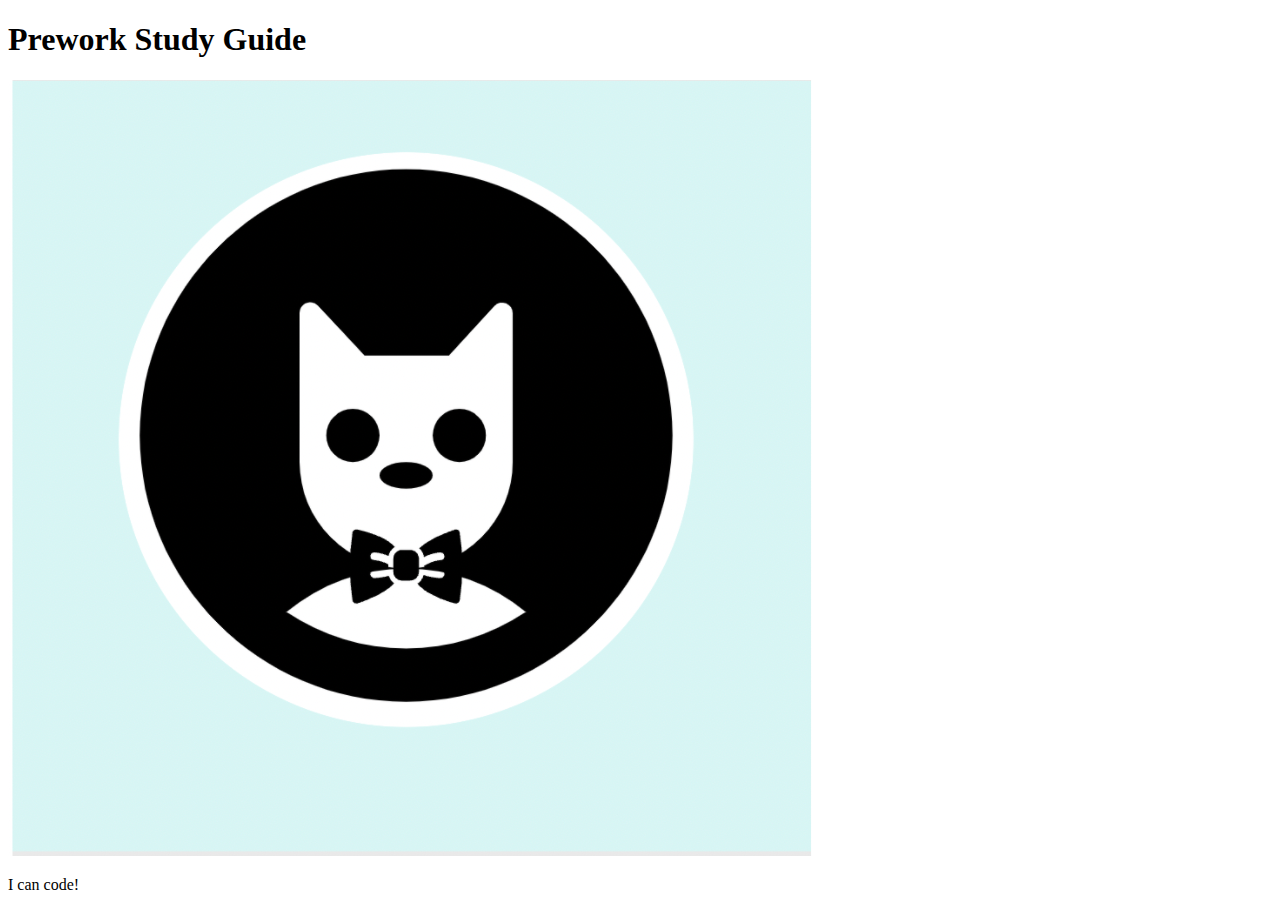
==== prework-study-guide/index.html @ d07744a3 "Merge pull request #6 from kylaerod/feature/starter-code" ====
<!DOCTYPE html>
<html lang="en">
  <head>
    <meta charset="UTF-8" />
    <meta http-equiv="X-UA-Compatible" content="IE=edge" />
    <meta name="viewport" content="width=device-width, initial-scale=1.0" />
    <title>Prework Study Guide</title>
  </head>
  <body>
    <header id="header">
      <h1>Prework Study Guide</h1>
      <img src="./assets/bowtie-cat.png" alt="Profile image of cat wearing a bow tie." />
    </header>
    <main>
      <!-- Student code goes here -->
    </main>

    <footer>
      <p>I can code!</p>
    </footer>
  </body>
</html>
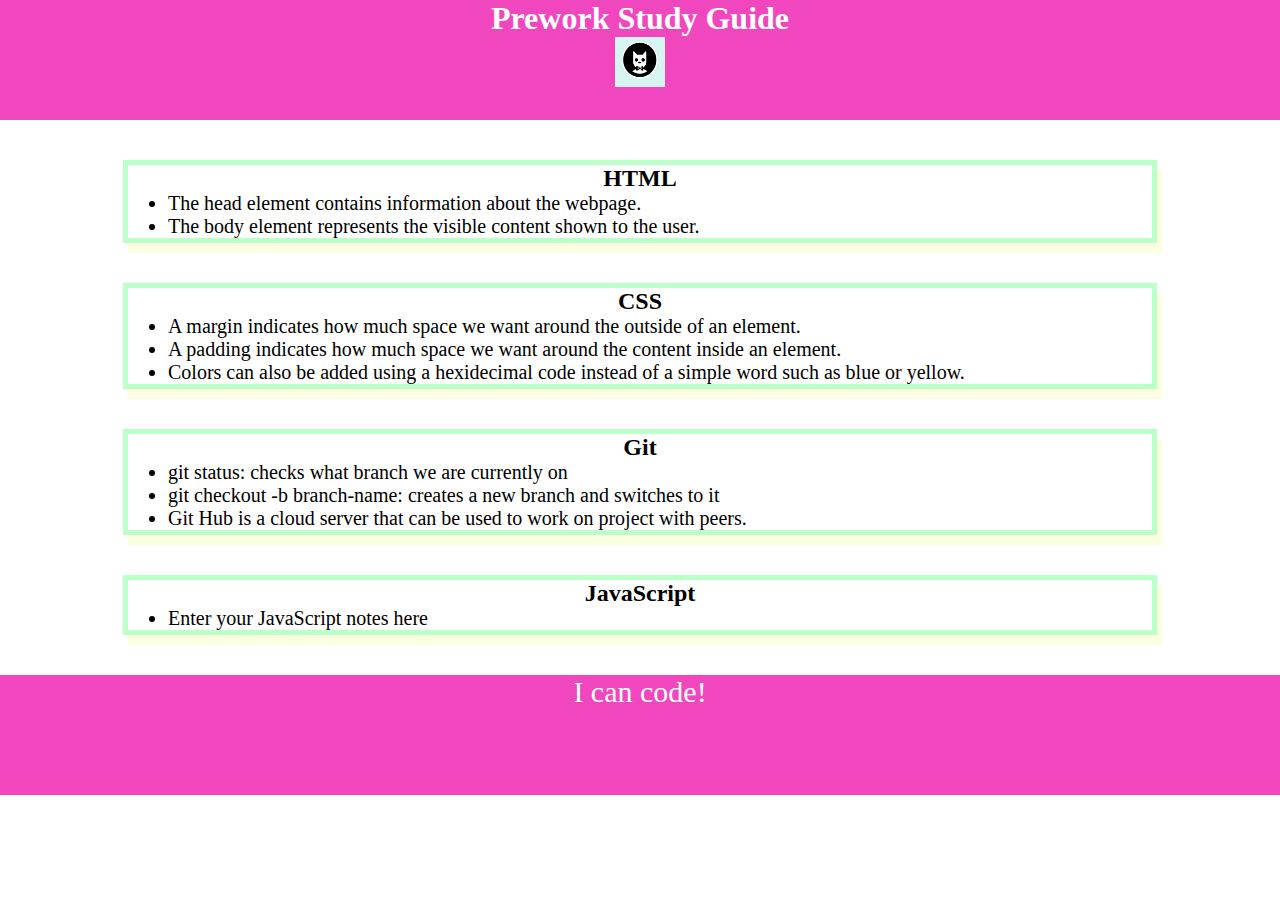
==== commit 7cfc7b74: "Merge pull request #8 from kylaerod/feature/add-css" ====
--- a/prework-study-guide/index.html
+++ b/prework-study-guide/index.html
@@ -4,15 +4,58 @@
     <meta charset="UTF-8" />
     <meta http-equiv="X-UA-Compatible" content="IE=edge" />
     <meta name="viewport" content="width=device-width, initial-scale=1.0" />
+    <link rel="stylesheet" href="style.css">
     <title>Prework Study Guide</title>
   </head>
+
+
   <body>
-    <header id="header">
+
+    <header id="top">
+
       <h1>Prework Study Guide</h1>
+
       <img src="./assets/bowtie-cat.png" alt="Profile image of cat wearing a bow tie." />
+    
     </header>
-    <main>
-      <!-- Student code goes here -->
+    
+    
+    <main> 
+      <section class="card" id="html-section">
+        <h2>HTML</h2>
+        <ul>
+          <li>The head element contains information about the webpage.</li>
+          <li>The body element represents the visible content shown to the user.</li>
+        </ul>
+      </section>
+   
+      <section class="card" id="css-section">
+        <h2>CSS</h2>
+     <ul>
+      <li>A margin indicates how much space we want around the outside of an element.</li>
+      <li>A padding indicates how much space we want around the content inside an element.</li>
+      <li>Colors can also be added using a hexidecimal code instead of a simple word such as blue or yellow.</li>
+     </ul>
+   
+      </section>
+   
+      <section class="card" id="git-section">
+        <h2>Git</h2>
+     <ul>
+      <li>git status: checks what branch we are currently on</li>
+      <li>git checkout -b branch-name: creates a new branch and switches to it</li>
+      <li>Git Hub is a cloud server that can be used to work on project with peers.</li>
+     </ul>
+   
+      </section>
+   
+      <section class="card" id="javascript-section">
+        <h2>JavaScript</h2>
+        <ul>
+          <li>Enter your JavaScript notes here</li>
+        </ul>
+   
+      </section> 
     </main>
 
     <footer>
@@ -20,3 +63,4 @@
     </footer>
   </body>
 </html>
+
--- a/prework-study-guide/style.css
+++ b/prework-study-guide/style.css
@@ -0,0 +1,42 @@
+* {
+    margin: 0;
+    padding: 0;
+}
+
+header,
+footer {
+    width: 100%;
+    height: 120px;
+    background-color: rgb(241, 71, 190);
+    color: white;
+}
+
+h1,
+h2 {
+    text-align: center;
+}
+
+img {
+    display: block;
+    height: 50px;
+    width: 50px;
+    margin-left: auto;
+    margin-right: auto;
+}
+
+ul {
+    padding-left: 40px;
+    font-size: 20px;
+}
+
+p {
+    text-align: center;
+    font-size: 30px;
+  }
+
+  .card {
+    width: 80%;
+    margin: 40px auto;
+    border: 5px solid rgb(187, 255, 201);
+    box-shadow: 5px 10px #f0fc8442;
+  } 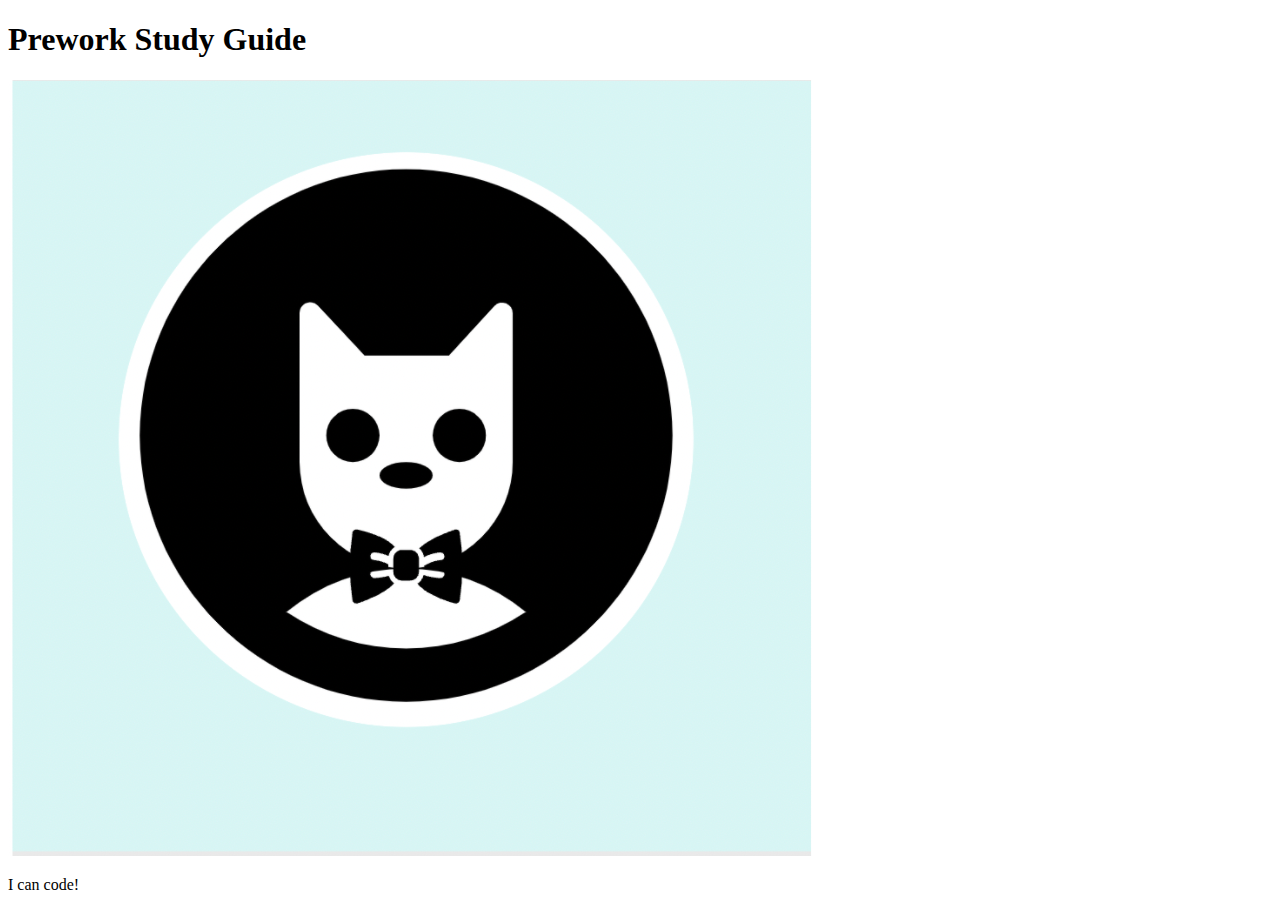
==== commit 6b6a4ea1: "add starter code" ====
--- a/prework-study-guide/index.html
+++ b/prework-study-guide/index.html
@@ -4,58 +4,15 @@
     <meta charset="UTF-8" />
     <meta http-equiv="X-UA-Compatible" content="IE=edge" />
     <meta name="viewport" content="width=device-width, initial-scale=1.0" />
-    <link rel="stylesheet" href="style.css">
     <title>Prework Study Guide</title>
   </head>
-
-
   <body>
-
-    <header id="top">
-
+    <header id="header">
       <h1>Prework Study Guide</h1>
-
       <img src="./assets/bowtie-cat.png" alt="Profile image of cat wearing a bow tie." />
-    
     </header>
-    
-    
-    <main> 
-      <section class="card" id="html-section">
-        <h2>HTML</h2>
-        <ul>
-          <li>The head element contains information about the webpage.</li>
-          <li>The body element represents the visible content shown to the user.</li>
-        </ul>
-      </section>
-   
-      <section class="card" id="css-section">
-        <h2>CSS</h2>
-     <ul>
-      <li>A margin indicates how much space we want around the outside of an element.</li>
-      <li>A padding indicates how much space we want around the content inside an element.</li>
-      <li>Colors can also be added using a hexidecimal code instead of a simple word such as blue or yellow.</li>
-     </ul>
-   
-      </section>
-   
-      <section class="card" id="git-section">
-        <h2>Git</h2>
-     <ul>
-      <li>git status: checks what branch we are currently on</li>
-      <li>git checkout -b branch-name: creates a new branch and switches to it</li>
-      <li>Git Hub is a cloud server that can be used to work on project with peers.</li>
-     </ul>
-   
-      </section>
-   
-      <section class="card" id="javascript-section">
-        <h2>JavaScript</h2>
-        <ul>
-          <li>Enter your JavaScript notes here</li>
-        </ul>
-   
-      </section> 
+    <main>
+      <!-- Student code goes here -->
     </main>
 
     <footer>
@@ -63,4 +20,3 @@
     </footer>
   </body>
 </html>
-
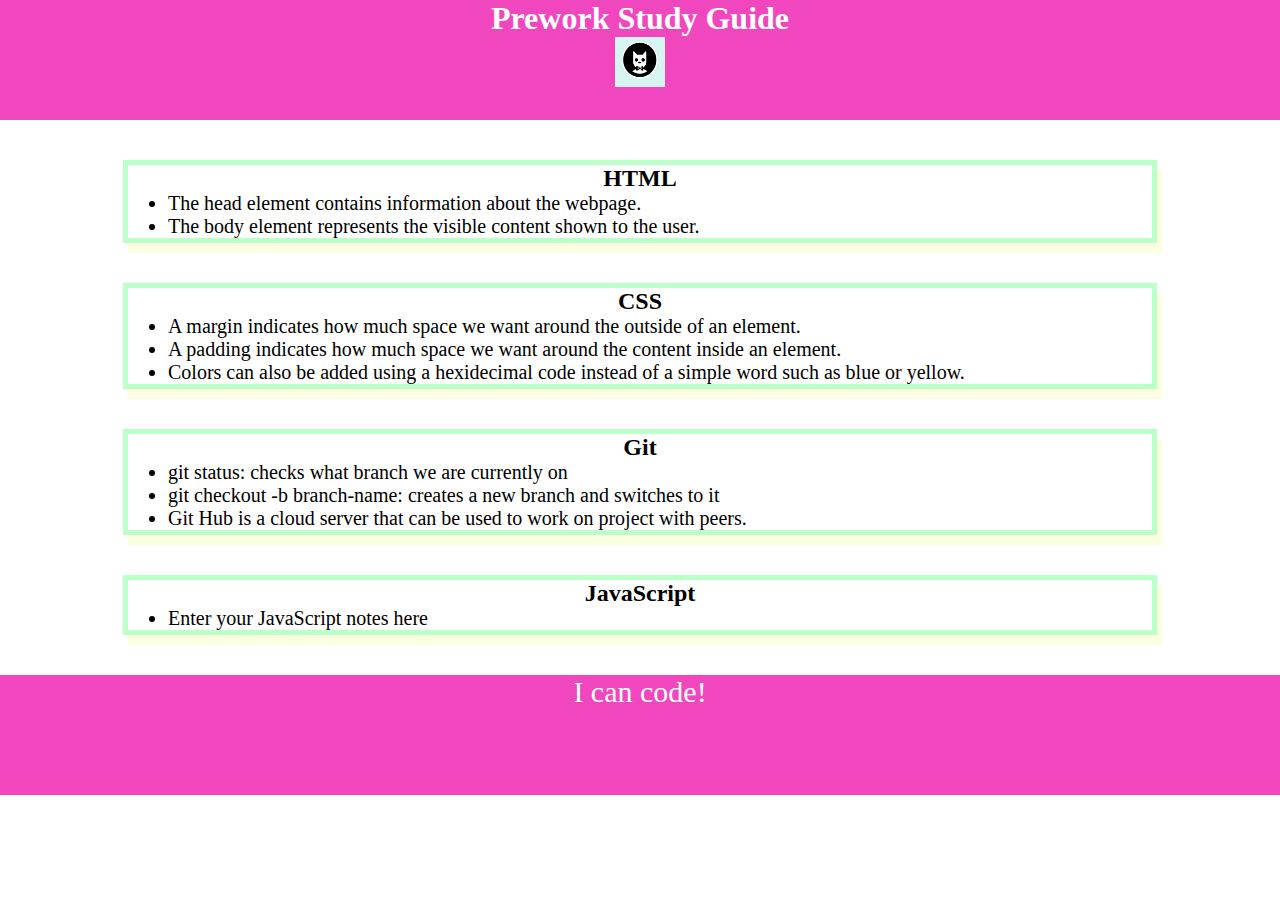
==== commit 16c48b81: "added CSS to project" ====
--- a/prework-study-guide/index.html
+++ b/prework-study-guide/index.html
@@ -4,15 +4,58 @@
     <meta charset="UTF-8" />
     <meta http-equiv="X-UA-Compatible" content="IE=edge" />
     <meta name="viewport" content="width=device-width, initial-scale=1.0" />
+    <link rel="stylesheet" href="style.css">
     <title>Prework Study Guide</title>
   </head>
+
+
   <body>
-    <header id="header">
+
+    <header id="top">
+
       <h1>Prework Study Guide</h1>
+
       <img src="./assets/bowtie-cat.png" alt="Profile image of cat wearing a bow tie." />
+    
     </header>
-    <main>
-      <!-- Student code goes here -->
+    
+    
+    <main> 
+      <section class="card" id="html-section">
+        <h2>HTML</h2>
+        <ul>
+          <li>The head element contains information about the webpage.</li>
+          <li>The body element represents the visible content shown to the user.</li>
+        </ul>
+      </section>
+   
+      <section class="card" id="css-section">
+        <h2>CSS</h2>
+     <ul>
+      <li>A margin indicates how much space we want around the outside of an element.</li>
+      <li>A padding indicates how much space we want around the content inside an element.</li>
+      <li>Colors can also be added using a hexidecimal code instead of a simple word such as blue or yellow.</li>
+     </ul>
+   
+      </section>
+   
+      <section class="card" id="git-section">
+        <h2>Git</h2>
+     <ul>
+      <li>git status: checks what branch we are currently on</li>
+      <li>git checkout -b branch-name: creates a new branch and switches to it</li>
+      <li>Git Hub is a cloud server that can be used to work on project with peers.</li>
+     </ul>
+   
+      </section>
+   
+      <section class="card" id="javascript-section">
+        <h2>JavaScript</h2>
+        <ul>
+          <li>Enter your JavaScript notes here</li>
+        </ul>
+   
+      </section> 
     </main>
 
     <footer>
@@ -20,3 +63,4 @@
     </footer>
   </body>
 </html>
+
--- a/prework-study-guide/style.css
+++ b/prework-study-guide/style.css
@@ -0,0 +1,42 @@
+* {
+    margin: 0;
+    padding: 0;
+}
+
+header,
+footer {
+    width: 100%;
+    height: 120px;
+    background-color: rgb(241, 71, 190);
+    color: white;
+}
+
+h1,
+h2 {
+    text-align: center;
+}
+
+img {
+    display: block;
+    height: 50px;
+    width: 50px;
+    margin-left: auto;
+    margin-right: auto;
+}
+
+ul {
+    padding-left: 40px;
+    font-size: 20px;
+}
+
+p {
+    text-align: center;
+    font-size: 30px;
+  }
+
+  .card {
+    width: 80%;
+    margin: 40px auto;
+    border: 5px solid rgb(187, 255, 201);
+    box-shadow: 5px 10px #f0fc8442;
+  } 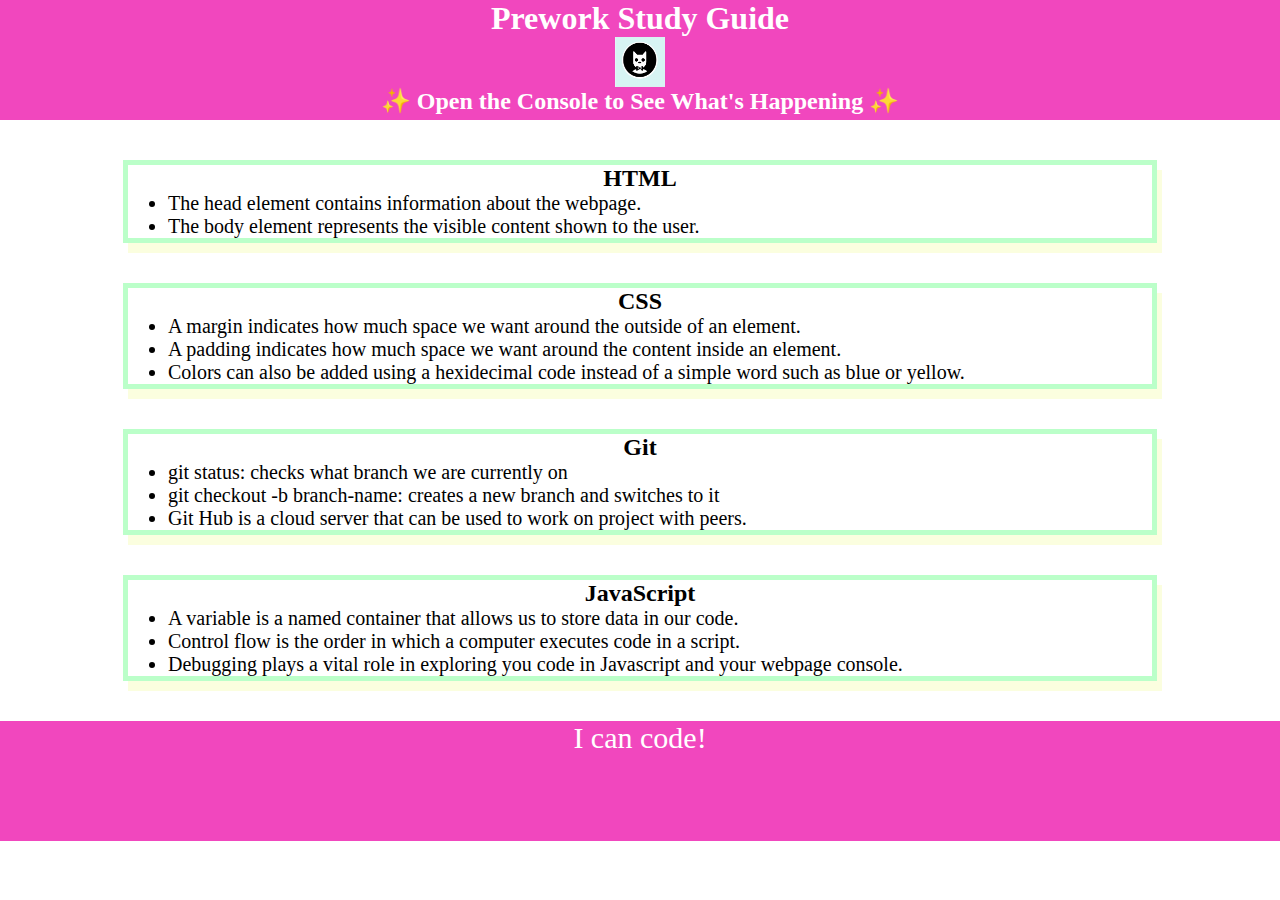
==== commit c344224d: "Merge pull request #9 from kylaerod/feature/add-js" ====
--- a/prework-study-guide/index.html
+++ b/prework-study-guide/index.html
@@ -16,7 +16,7 @@
       <h1>Prework Study Guide</h1>
 
       <img src="./assets/bowtie-cat.png" alt="Profile image of cat wearing a bow tie." />
-    
+      <h2>✨ Open the Console to See What's Happening ✨</h2>
     </header>
     
     
@@ -52,7 +52,9 @@
       <section class="card" id="javascript-section">
         <h2>JavaScript</h2>
         <ul>
-          <li>Enter your JavaScript notes here</li>
+          <li>A variable is a named container that allows us to store data in our code.</li>
+          <li>Control flow is the order in which a computer executes code in a script.</li>
+          <li> Debugging plays a vital role in exploring you code in Javascript and your webpage console.</li>
         </ul>
    
       </section> 
@@ -61,6 +63,7 @@
     <footer>
       <p>I can code!</p>
     </footer>
+    <script src="script.js"></script>
   </body>
 </html>
 
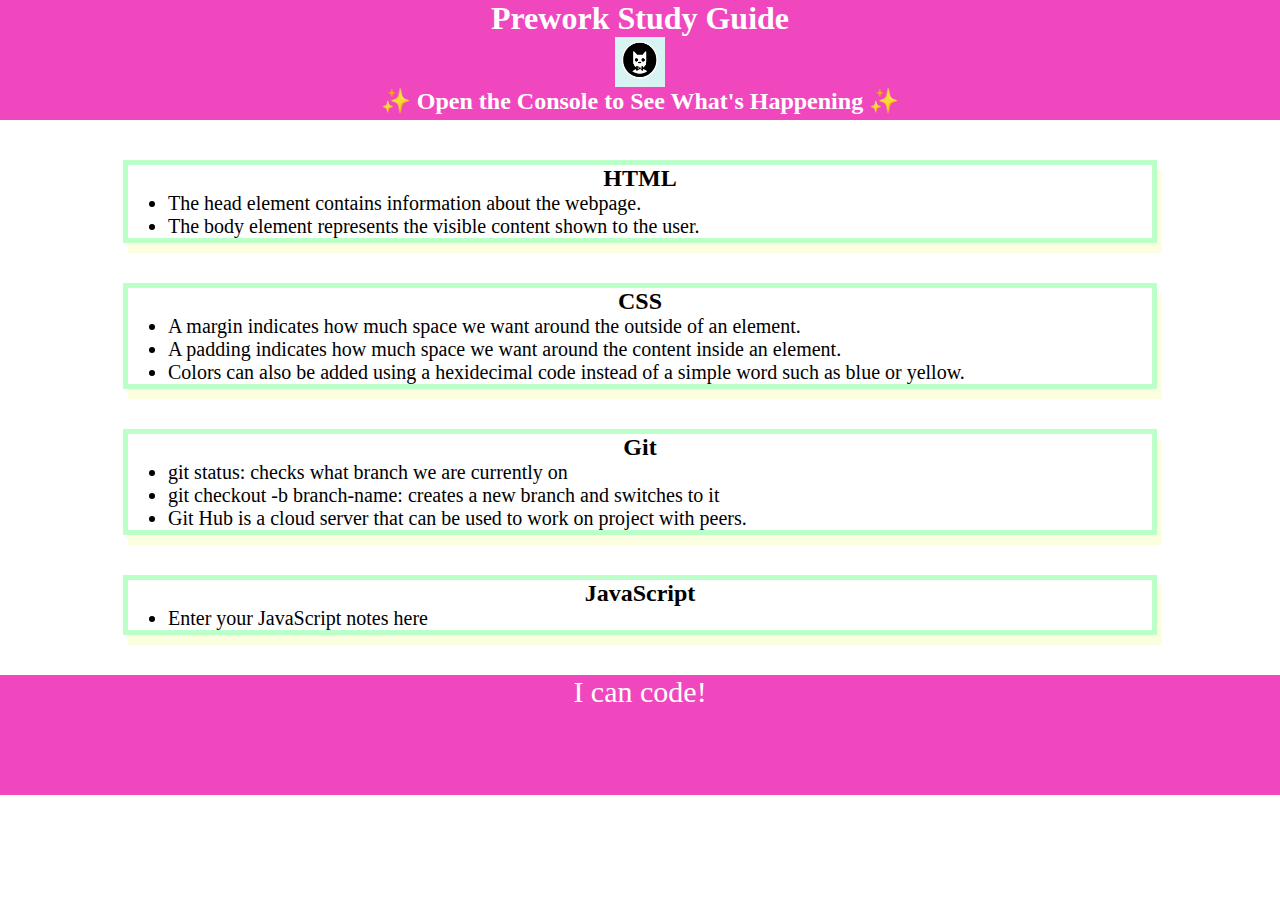
==== commit 9179afc5: "variables and loop added using Javascript" ====
--- a/prework-study-guide/index.html
+++ b/prework-study-guide/index.html
@@ -52,9 +52,7 @@
       <section class="card" id="javascript-section">
         <h2>JavaScript</h2>
         <ul>
-          <li>A variable is a named container that allows us to store data in our code.</li>
-          <li>Control flow is the order in which a computer executes code in a script.</li>
-          <li> Debugging plays a vital role in exploring you code in Javascript and your webpage console.</li>
+          <li>Enter your JavaScript notes here</li>
         </ul>
    
       </section> 
@@ -63,7 +61,7 @@
     <footer>
       <p>I can code!</p>
     </footer>
-    <script src="script.js"></script>
+    <script src="./assets/script.js"></script>
   </body>
 </html>
 
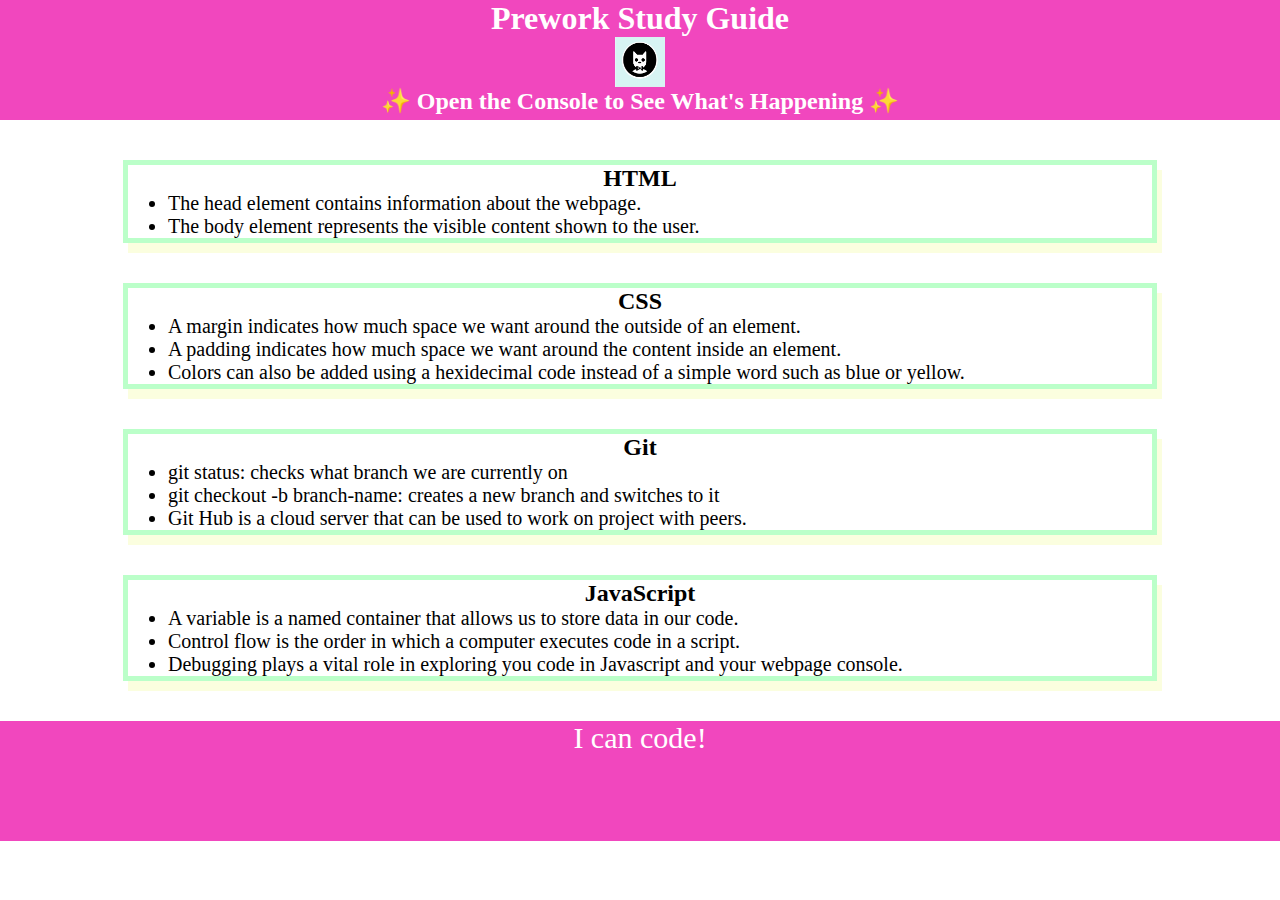
==== commit 9a196664: "control flow and variables imrpoved and added using Javascript" ====
--- a/prework-study-guide/index.html
+++ b/prework-study-guide/index.html
@@ -52,7 +52,9 @@
       <section class="card" id="javascript-section">
         <h2>JavaScript</h2>
         <ul>
-          <li>Enter your JavaScript notes here</li>
+          <li>A variable is a named container that allows us to store data in our code.</li>
+          <li>Control flow is the order in which a computer executes code in a script.</li>
+          <li> Debugging plays a vital role in exploring you code in Javascript and your webpage console.</li>
         </ul>
    
       </section> 
@@ -61,7 +63,7 @@
     <footer>
       <p>I can code!</p>
     </footer>
-    <script src="./assets/script.js"></script>
+    <script src="script.js"></script>
   </body>
 </html>
 
